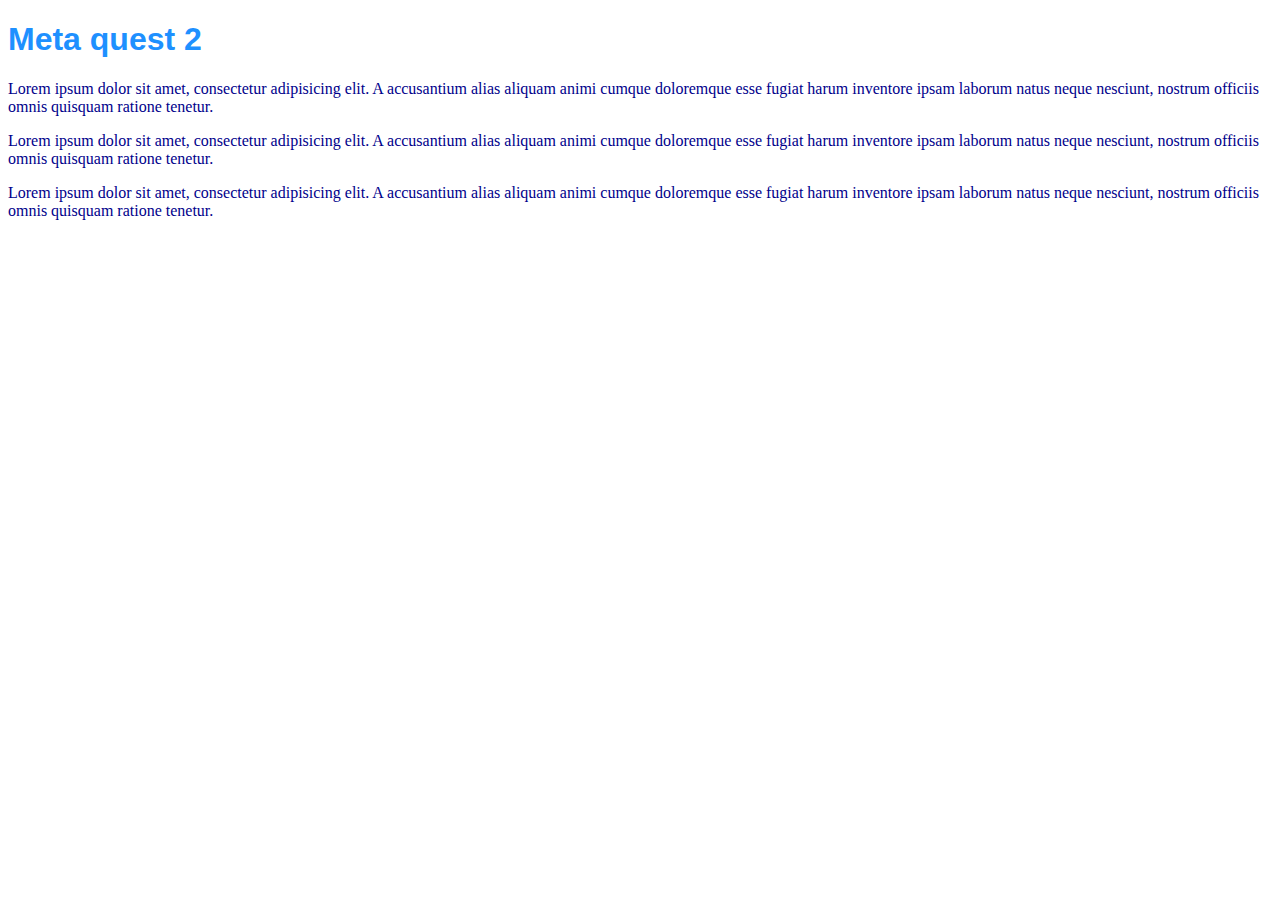
==== index.html @ 32bb95d8 "Initial commit" ====
<!DOCTYPE html>
<html lang="en">
<head>
    <meta charset="UTF-8">
    <title>Demo webpagina</title>
    <link rel="stylesheet" href="style.css">
</head>
<body>
<header>
    <h1>Meta quest 2</h1>
</header>
<main>
    <p>Lorem ipsum dolor sit amet, consectetur adipisicing elit. A accusantium alias aliquam animi cumque doloremque
        esse fugiat harum inventore ipsam laborum natus neque nesciunt, nostrum officiis omnis quisquam ratione
        tenetur.</p>
    <p>Lorem ipsum dolor sit amet, consectetur adipisicing elit. A accusantium alias aliquam animi cumque doloremque
        esse fugiat harum inventore ipsam laborum natus neque nesciunt, nostrum officiis omnis quisquam ratione
        tenetur.</p>
    <p>Lorem ipsum dolor sit amet, consectetur adipisicing elit. A accusantium alias aliquam animi cumque doloremque
        esse fugiat harum inventore ipsam laborum natus neque nesciunt, nostrum officiis omnis quisquam ratione
        tenetur.</p>

</main>
</body>
</html>
---- style.css ----
h1 {
    color: dodgerblue;
    font-family: Verdana, Arial, sans-serif;
}

p {
    color: darkblue;
}
/*Dit is commentaar */
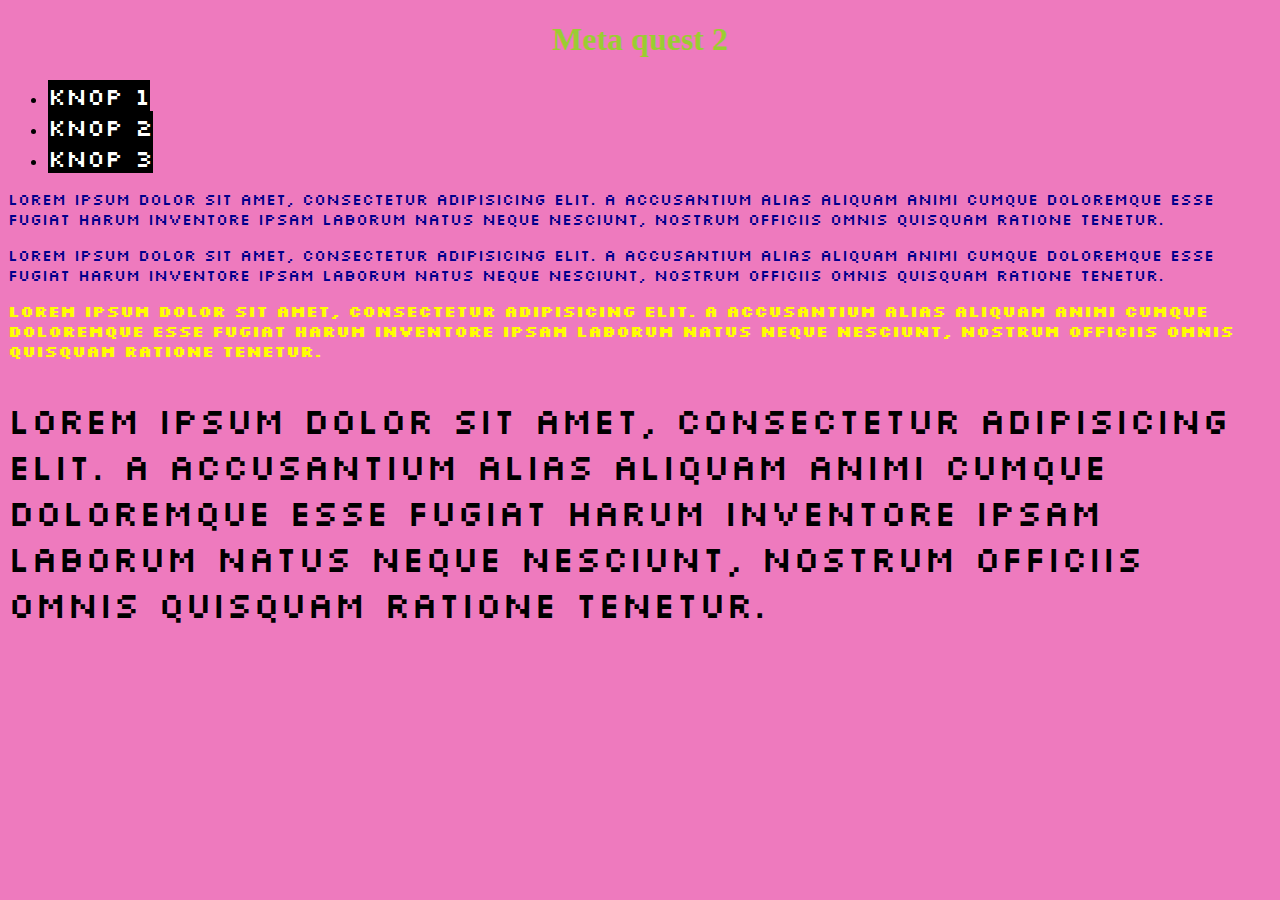
==== commit 7fd4236c: "les 19/10" ====
--- a/index.html
+++ b/index.html
@@ -4,22 +4,40 @@
     <meta charset="UTF-8">
     <title>Demo webpagina</title>
     <link rel="stylesheet" href="style.css">
+    <link rel="preconnect" href="https://fonts.googleapis.com">
+    <link rel="preconnect" href="https://fonts.gstatic.com" crossorigin>
+    <link href="https://fonts.googleapis.com/css2?family=Silkscreen&display=swap" rel="stylesheet">
 </head>
 <body>
 <header>
-    <h1>Meta quest 2</h1>
+    <h1 class="tekstkleur-geel">Meta quest 2</h1>
 </header>
+<nav>
+    <ul>
+        <li><a href="#">Knop 1</a></li>
+        <li><a href="#">Knop 2</a></li>
+        <li><a href="#">Knop 3</a></li>
+
+    </ul>
+</nav>
 <main>
-    <p>Lorem ipsum dolor sit amet, consectetur adipisicing elit. A accusantium alias aliquam animi cumque doloremque
+    <p id="main__tekstkleur-rood">Lorem ipsum dolor sit amet, consectetur adipisicing elit. A accusantium alias aliquam animi cumque doloremque
         esse fugiat harum inventore ipsam laborum natus neque nesciunt, nostrum officiis omnis quisquam ratione
         tenetur.</p>
     <p>Lorem ipsum dolor sit amet, consectetur adipisicing elit. A accusantium alias aliquam animi cumque doloremque
         esse fugiat harum inventore ipsam laborum natus neque nesciunt, nostrum officiis omnis quisquam ratione
         tenetur.</p>
+    <p class="tekstkleur-geel tekst-vet">Lorem ipsum dolor sit amet, consectetur adipisicing elit. A accusantium alias aliquam animi cumque doloremque
+        esse fugiat harum inventore ipsam laborum natus neque nesciunt, nostrum officiis omnis quisquam ratione
+        tenetur.</p>
+
+<!-- NOOIT SPATIES IN NAMEN (behalve als je 2x class zet), alleen "-" gebruiken, ook geen hoofdletters of puntjes-->
+
+</main>
+<footer>
     <p>Lorem ipsum dolor sit amet, consectetur adipisicing elit. A accusantium alias aliquam animi cumque doloremque
         esse fugiat harum inventore ipsam laborum natus neque nesciunt, nostrum officiis omnis quisquam ratione
         tenetur.</p>
-
-</main>
+</footer>
 </body>
 </html>--- a/style.css
+++ b/style.css
@@ -1,9 +1,52 @@
+/*Algemene CSS */
+* {
+    font-family: 'Silkscreen', cursive;
+}
+body {
+    background-color: #ee7abe;
+}
+
+/*Typografie en specifieke opmaak*/
 h1 {
-    color: dodgerblue;
-    font-family: Verdana, Arial, sans-serif;
+    color: rgba(30, 144, 255, 0.44);
+    font-family: "Comic Sans MS", serif;
+    text-align: center
 }
 
 p {
     color: darkblue;
 }
+
+#tekstkleur-rood {
+    color: red;
+}
+
+.tekstkleur-geel {
+    color: yellow;
+}
+
+h1.tekstkleur-geel {
+    color: yellowgreen;
+}
+
+.tekst-vet {
+    font-weight: 700;
+}
+footer p {
+    color:black;
+    font-size: 36px;
+}
+
+nav ul li a {
+    color: white;
+    background-color: black;
+    text-decoration: none;
+    font-size: 24px;
+}
+nav ul li a:hover {
+    color: black;
+    background-color: white;
+    font-size: 44px;
+    text-decoration: underline;
+}
 /*Dit is commentaar */